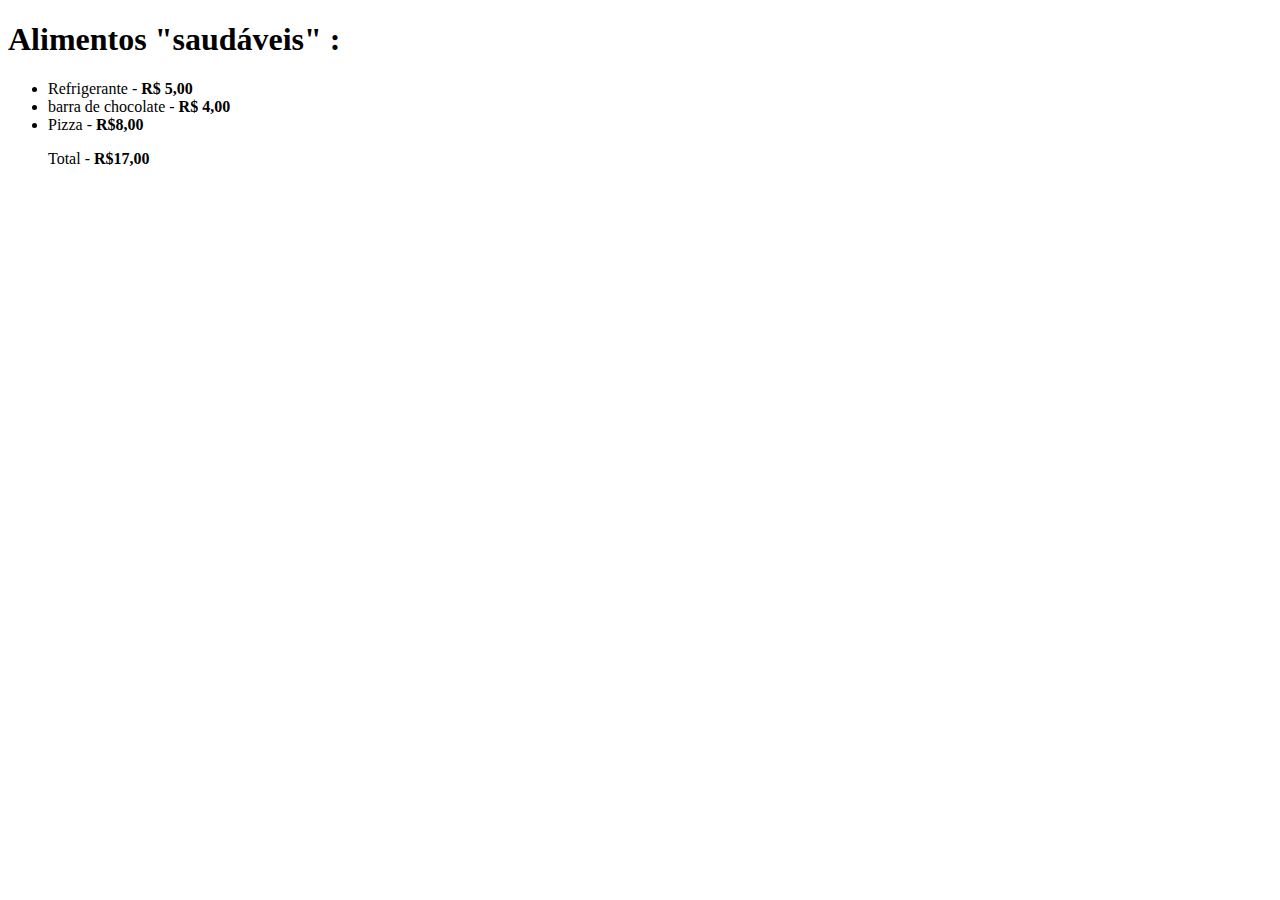
==== desafio-1/index.html @ 75520e88 "primeiro envio dos desafio conlcuidos" ====
<!DOCTYPE html>
<html lang="en">
<head>
    <meta charset="UTF-8">
    <meta http-equiv="X-UA-Compatible" content="IE=edge">
    <meta name="viewport" content="width=device-width, initial-scale=1.0">
    <title>Desafio-01</title>
</head>
<body>
    <h1> <b>Alimentos "saudáveis"</b> :</h1> 

 <ul>
    <li>Refrigerante - <b>R$ 5,00</b> </li>
    <li>barra de chocolate - <b>R$ 4,00</b></li>
    <li>Pizza - <b>R$8,00</b> </li>
    <p>Total - <b>R$17,00</b> </p>
</ul>


</body>
</html>
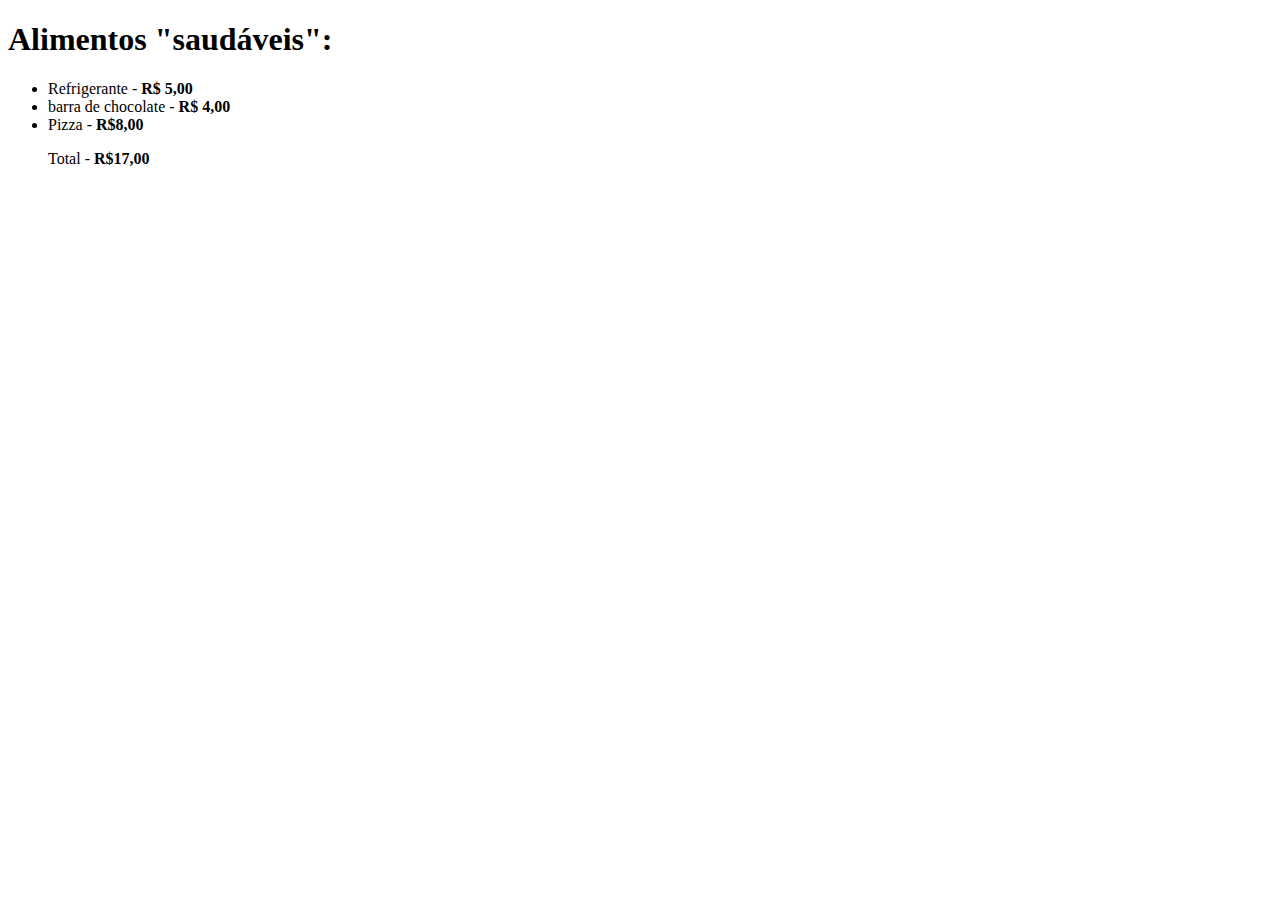
==== commit 30e7d7cb: "correção de codigo feita apos avalição" ====
--- a/desafio-1/index.html
+++ b/desafio-1/index.html
@@ -7,13 +7,13 @@
     <title>Desafio-01</title>
 </head>
 <body>
-    <h1> <b>Alimentos "saudáveis"</b> :</h1> 
+    <h1>Alimentos "saudáveis":</h1> 
 
  <ul>
-    <li>Refrigerante - <b>R$ 5,00</b> </li>
-    <li>barra de chocolate - <b>R$ 4,00</b></li>
-    <li>Pizza - <b>R$8,00</b> </li>
-    <p>Total - <b>R$17,00</b> </p>
+    <li>Refrigerante - <strong>R$ 5,00</strong> </li>
+    <li>barra de chocolate - <strong>R$ 4,00</strong></li>
+    <li>Pizza - <strong>R$8,00</strong> </li>
+    <p>Total - <strong>R$17,00</strong> </p>
 </ul>
 
 
